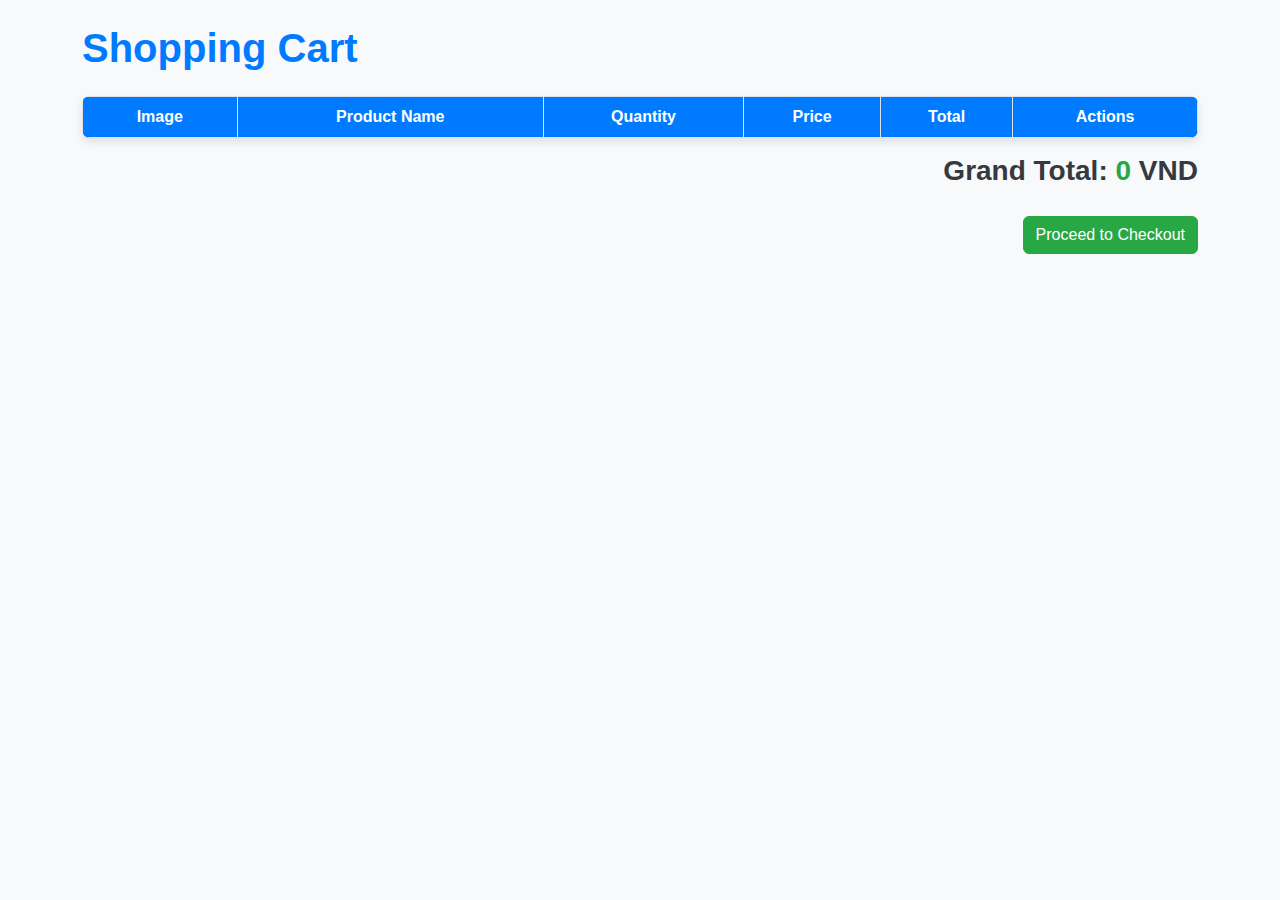
==== cart.html @ 60e340e3 "muahang" ====
<!DOCTYPE html>
<html lang="en">

<head>
    <meta charset="UTF-8">
    <meta name="viewport" content="width=device-width, initial-scale=1.0">
    <title>Cart</title>
    <link href="https://cdn.jsdelivr.net/npm/bootstrap@5.3.3/dist/css/bootstrap.min.css" rel="stylesheet">
    <link rel="stylesheet" href="css/cart.css">
</head>

<body>
    <div class="container">
        <h1 class="my-4">Shopping Cart</h1>
        <table class="table table-bordered">
            <thead>
                <tr>
                    <th>Image</th>
                    <th>Product Name</th>
                    <th>Quantity</th>
                    <th>Price</th>
                    <th>Total</th>
                    <th>Actions</th>
                </tr>
            </thead>
            <tbody id="cart-list">
                <!-- Sản phẩm trong giỏ hàng sẽ được tạo động ở đây -->
            </tbody>
        </table>
        <h3 class="text-end">Grand Total: <span id="grand-total">0</span> VND</h3>
        <a href="checkout.html" class="btn btn-success">Proceed to Checkout</a>
    </div>

    <script>
        function renderCart() {
            let cart = localStorage.getItem('cart');
            cart = cart ? JSON.parse(cart) : [];
            const cartList = document.getElementById('cart-list');
            let grandTotal = 0;

            cartList.innerHTML = '';
            cart.forEach((item, index) => {
                const itemTotal = item.price * item.buyQty;
                grandTotal += itemTotal;

                cartList.innerHTML += `
                    <tr>
                        <td><img src="${item.thumbnail}" width="80"></td>
                        <td>${item.title}</td>
                        <td><input type="number" value="${item.buyQty}" min="1" onchange="updateQuantity(${index}, this.value)"></td>
                        <td>${item.price}</td>
                        <td>${itemTotal}</td>
                        <td><button class="btn btn-danger" onclick="removeFromCart(${index})">Remove</button></td>
                    </tr>
                `;
            });

            document.getElementById('grand-total').innerText = grandTotal;
        }

        function updateQuantity(index, newQty) {
            let cart = localStorage.getItem('cart');
            cart = cart ? JSON.parse(cart) : [];
            cart[index].buyQty = parseInt(newQty);
            localStorage.setItem('cart', JSON.stringify(cart));
            renderCart();
        }

        function removeFromCart(index) {
            let cart = localStorage.getItem('cart');
            cart = cart ? JSON.parse(cart) : [];
            cart.splice(index, 1);
            localStorage.setItem('cart', JSON.stringify(cart));
            renderCart();
        }

        renderCart();
    </script>
</body>

</html>
---- css/cart.css ----
/* Body */
body {
    font-family: 'Roboto', sans-serif;
    background-color: #f8f9fa;
    color: #343a40;
    margin: 0;
    padding: 0;
}

/* Tiêu đề trang */
h1 {
    color: #007bff;
    font-weight: 700;
    margin-bottom: 30px;
}

/* Table */
.table {
    background-color: #fff;
    border-radius: 8px;
    overflow: hidden;
    box-shadow: 0 4px 8px rgba(0, 0, 0, 0.1);
}

.table th, .table td {
    vertical-align: middle;
    text-align: center;
}

.table th {
    background-color: #007bff;
    color: white;
}

.table td {
    padding: 15px;
}

/* Image */
.table img {
    border-radius: 8px;
}

/* Input Quantity */
input[type="number"] {
    width: 60px;
    text-align: center;
    border: 1px solid #dee2e6;
    border-radius: 4px;
}

/* Total và Grand Total */
h3 {
    font-weight: 700;
    color: #343a40;
}

#grand-total {
    color: #28a745;
    font-weight: bold;
}

/* Button */
.btn-danger {
    background-color: #dc3545;
    border-color: #dc3545;
    transition: background-color 0.3s, border-color 0.3s;
}

.btn-danger:hover {
    background-color: #c82333;
    border-color: #bd2130;
}

.btn-success {
    background-color: #28a745;
    border-color: #28a745;
    margin-top: 20px;
    float: right;
    transition: background-color 0.3s, border-color 0.3s;
}

.btn-success:hover {
    background-color: #218838;
    border-color: #1e7e34;
}

/* Responsive Design */
@media (max-width: 768px) {
    .table img {
        width: 60px;
    }

    .table td {
        font-size: 14px;
    }

    input[type="number"] {
        width: 50px;
    }

    .btn-success {
        width: 100%;
        margin-top: 20px;
    }
}
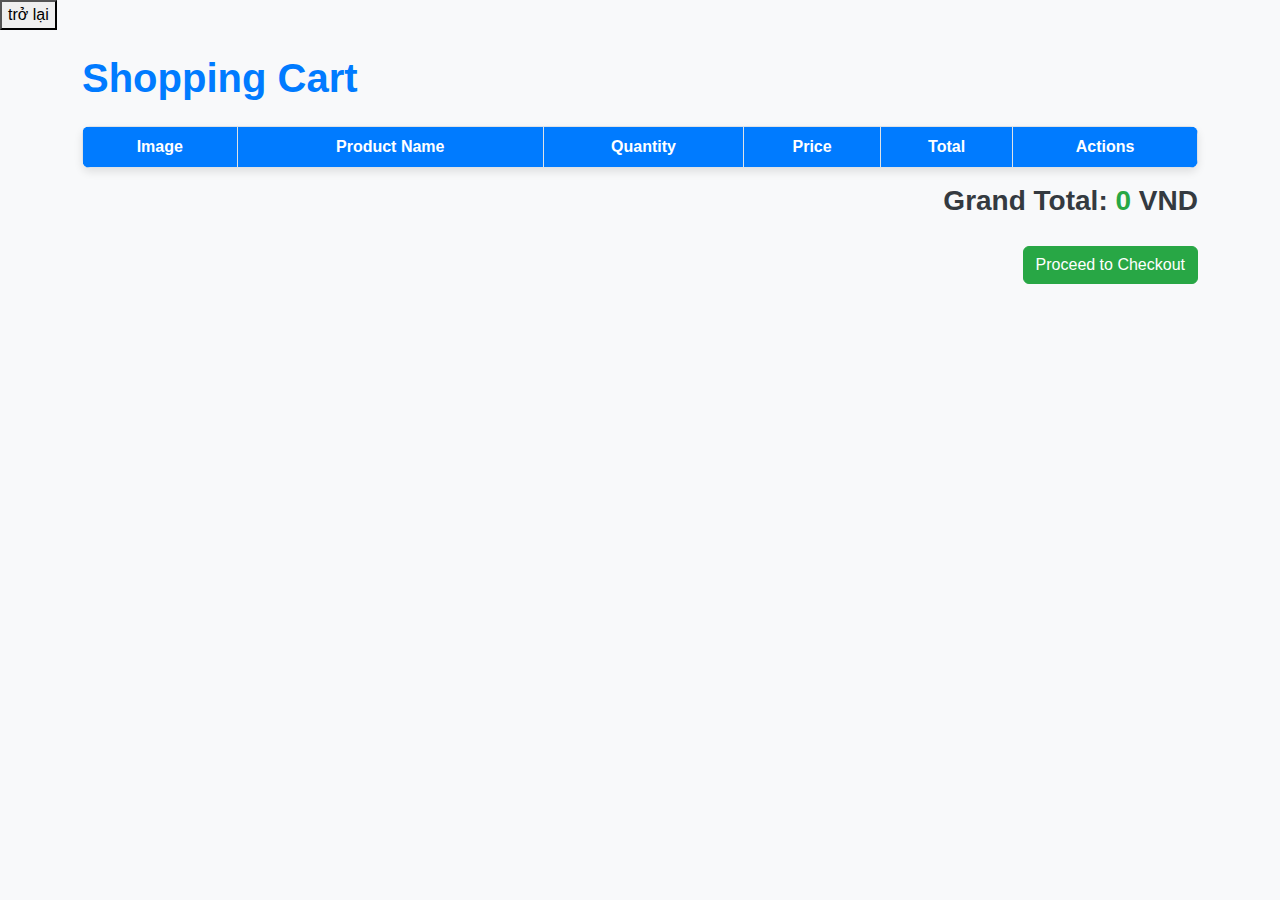
==== commit 1ff7c31d: "Mua Hàng" ====
--- a/cart.html
+++ b/cart.html
@@ -10,6 +10,7 @@
 </head>
 
 <body>
+    <a href="shoppingPage.html"><button>trở lại</button></a>
     <div class="container">
         <h1 class="my-4">Shopping Cart</h1>
         <table class="table table-bordered">
@@ -31,51 +32,7 @@
         <a href="checkout.html" class="btn btn-success">Proceed to Checkout</a>
     </div>
 
-    <script>
-        function renderCart() {
-            let cart = localStorage.getItem('cart');
-            cart = cart ? JSON.parse(cart) : [];
-            const cartList = document.getElementById('cart-list');
-            let grandTotal = 0;
-
-            cartList.innerHTML = '';
-            cart.forEach((item, index) => {
-                const itemTotal = item.price * item.buyQty;
-                grandTotal += itemTotal;
-
-                cartList.innerHTML += `
-                    <tr>
-                        <td><img src="${item.thumbnail}" width="80"></td>
-                        <td>${item.title}</td>
-                        <td><input type="number" value="${item.buyQty}" min="1" onchange="updateQuantity(${index}, this.value)"></td>
-                        <td>${item.price}</td>
-                        <td>${itemTotal}</td>
-                        <td><button class="btn btn-danger" onclick="removeFromCart(${index})">Remove</button></td>
-                    </tr>
-                `;
-            });
-
-            document.getElementById('grand-total').innerText = grandTotal;
-        }
-
-        function updateQuantity(index, newQty) {
-            let cart = localStorage.getItem('cart');
-            cart = cart ? JSON.parse(cart) : [];
-            cart[index].buyQty = parseInt(newQty);
-            localStorage.setItem('cart', JSON.stringify(cart));
-            renderCart();
-        }
-
-        function removeFromCart(index) {
-            let cart = localStorage.getItem('cart');
-            cart = cart ? JSON.parse(cart) : [];
-            cart.splice(index, 1);
-            localStorage.setItem('cart', JSON.stringify(cart));
-            renderCart();
-        }
-
-        renderCart();
-    </script>
+    <script src="js/cart.js"></script>
 </body>
 
 </html>
